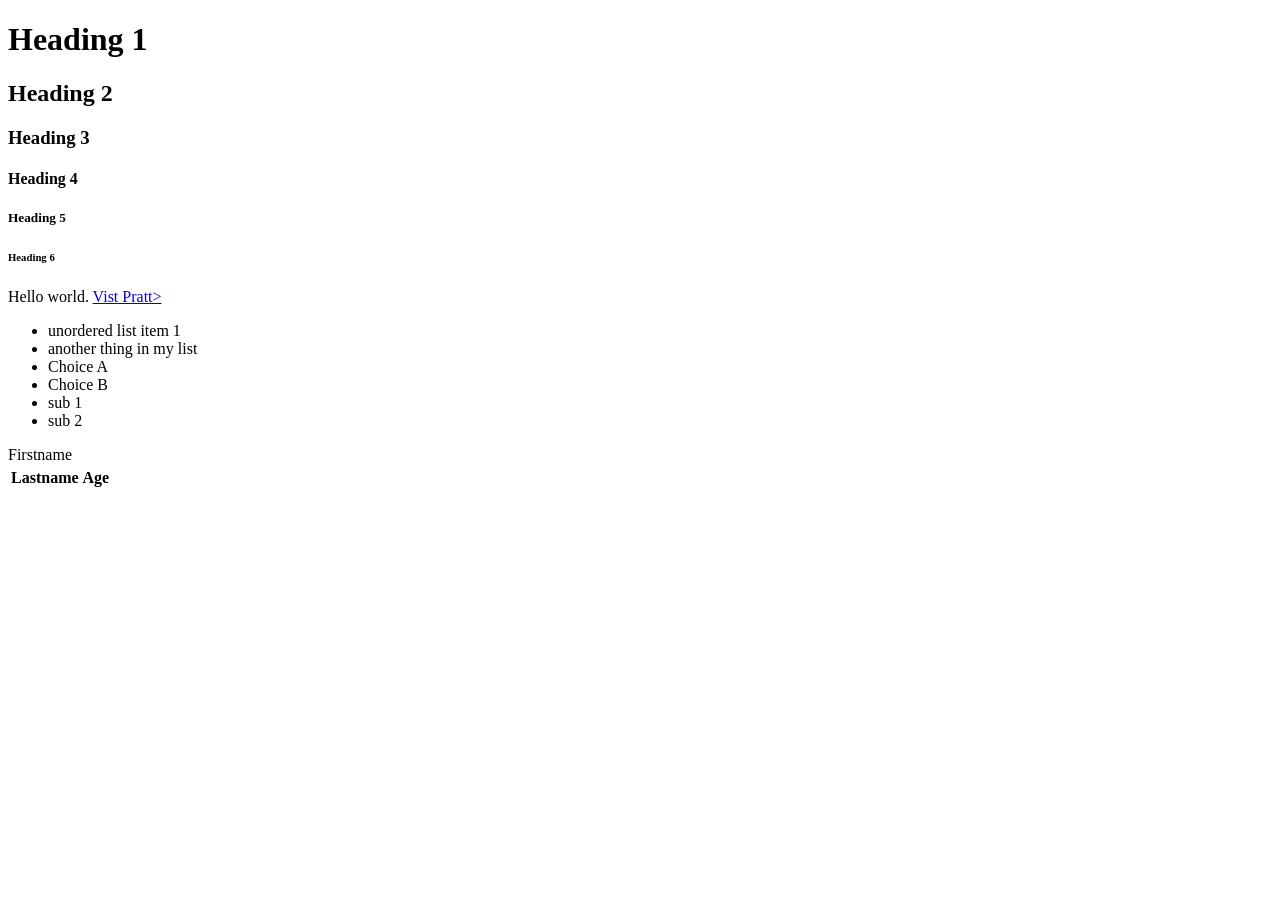
==== index.html @ a2eb0dad "Update index.html" ====
<!DOCTYPE html>
<html>
    <head>
        <meta charset="UTF-8">
</head>
    <body>
        <h1>Heading 1</h1>
        <h2>Heading 2</h2>
        <h3>Heading 3</h3>
        <h4>Heading 4</h4>
        <h5>Heading 5</h5>
        <h6>Heading 6</h6>
        Hello world.
        <a href="https://www.pratt.edu/">Vist Pratt> </a>
        <ul>
            <li>unordered list item 1</li>
            <li>another thing in my list</li>
            <body>
            <li>Choice A</li>
            <li>Choice B</li>
                <li>sub 1</li>
                <li>sub 2</li>
        </ul>

            <table>
                <tr></tr>Firstname</th>
                <th>Lastname</th>
                <th>Age</th>
                </tr>
                <tr></tr>
            </table>
            
    </body> 
</html>
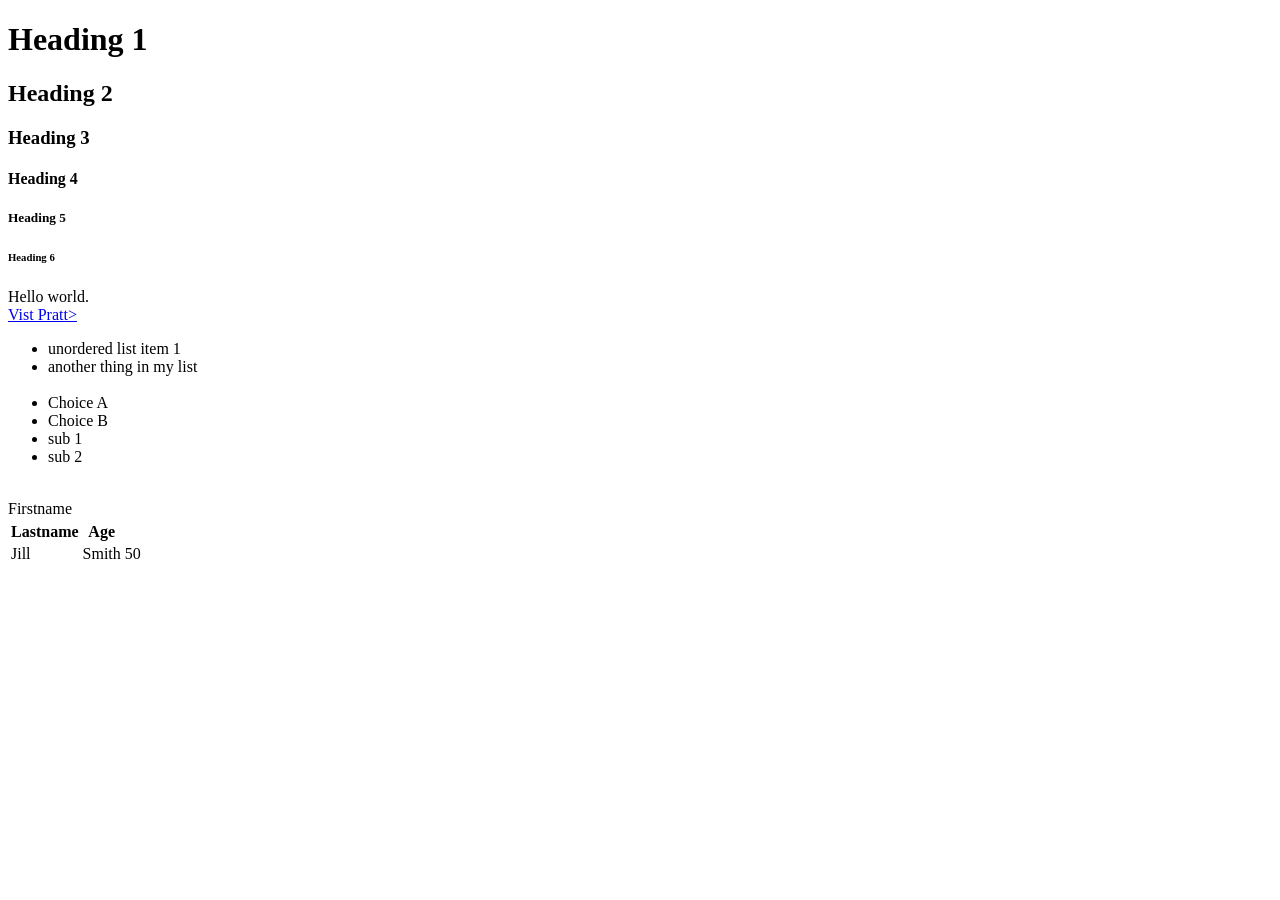
==== commit e9107549: "Update index.html" ====
--- a/index.html
+++ b/index.html
@@ -11,23 +11,28 @@
         <h5>Heading 5</h5>
         <h6>Heading 6</h6>
         Hello world.
+        <br>
         <a href="https://www.pratt.edu/">Vist Pratt> </a>
         <ul>
             <li>unordered list item 1</li>
             <li>another thing in my list</li>
-            <body>
+            <br>
             <li>Choice A</li>
             <li>Choice B</li>
                 <li>sub 1</li>
                 <li>sub 2</li>
         </ul>
-
+        <br>
             <table>
                 <tr></tr>Firstname</th>
                 <th>Lastname</th>
                 <th>Age</th>
                 </tr>
-                <tr></tr>
+                <tr>
+                    <td>Jill</td>
+                    <td>Smith</td>
+                    <td>50</td>
+                </tr>
             </table>
             
     </body> 
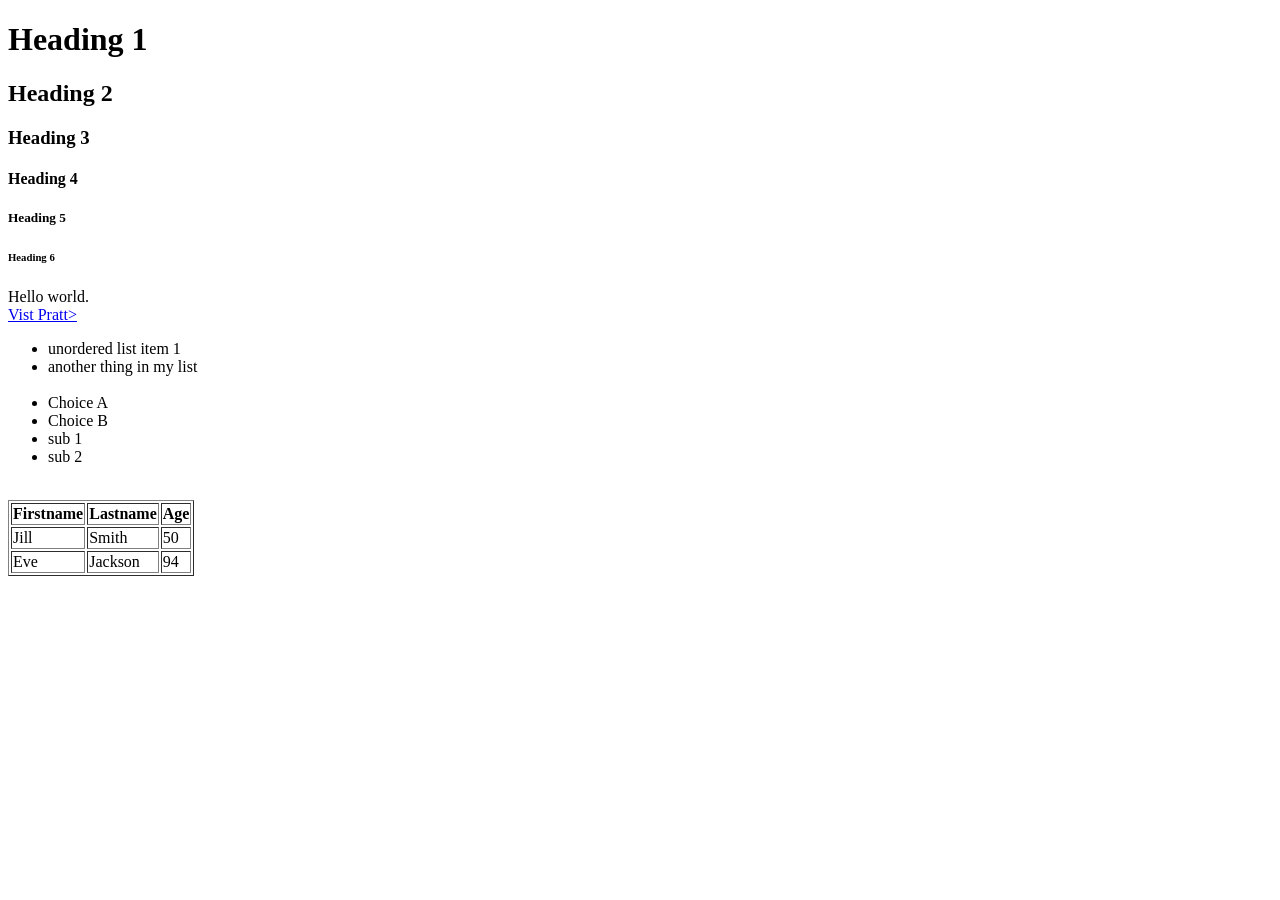
==== commit 9b7f6828: "Update index.html" ====
--- a/index.html
+++ b/index.html
@@ -24,15 +24,22 @@
         </ul>
         <br>
             <table>
-                <tr></tr>Firstname</th>
-                <th>Lastname</th>
-                <th>Age</th>
+                <table border="1">
+                <tr>
+                    <th>Firstname</th>
+                    <th>Lastname</th>
+                    <th>Age</th>
                 </tr>
                 <tr>
                     <td>Jill</td>
                     <td>Smith</td>
                     <td>50</td>
                 </tr>
+                <tr>
+                    <td>Eve</td>
+                    <td>Jackson</td>
+                    <td>94</td>
+                </tr>
             </table>
             
     </body> 
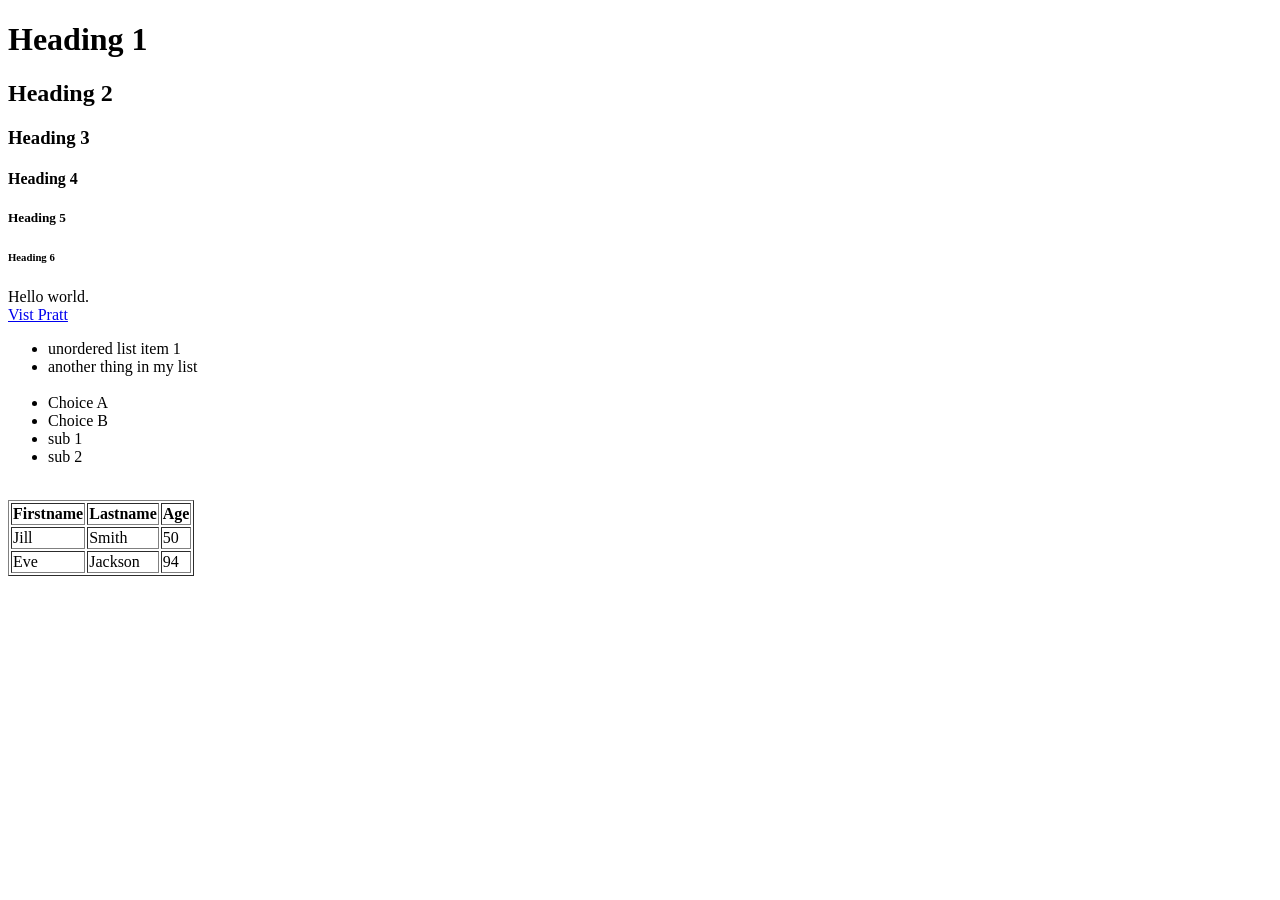
==== commit 4ae5d033: "Update index.html" ====
--- a/index.html
+++ b/index.html
@@ -12,7 +12,7 @@
         <h6>Heading 6</h6>
         Hello world.
         <br>
-        <a href="https://www.pratt.edu/">Vist Pratt> </a>
+        <a href="https://www.pratt.edu/">Vist Pratt </a>
         <ul>
             <li>unordered list item 1</li>
             <li>another thing in my list</li>
@@ -26,9 +26,7 @@
             <table>
                 <table border="1">
                 <tr>
-                    <th>Firstname</th>
-                    <th>Lastname</th>
-                    <th>Age</th>
+                    <th>Firstname</th><th>Lastname</th><th>Age</th>
                 </tr>
                 <tr>
                     <td>Jill</td>
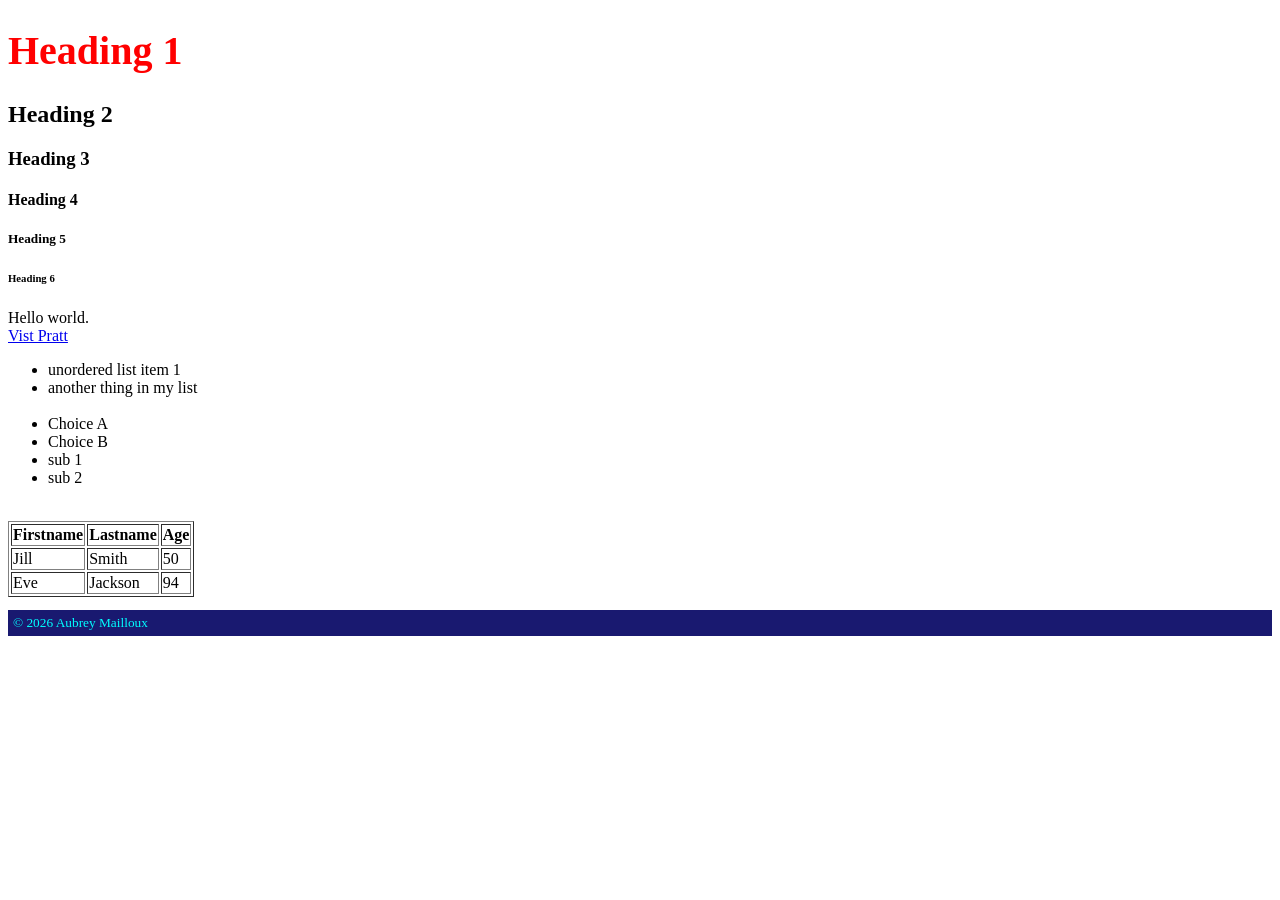
==== commit 6821333e: "Update index.html add footer" ====
--- a/index.html
+++ b/index.html
@@ -1,6 +1,7 @@
 <!DOCTYPE html>
 <html>
     <head>
+        <link rel="stylesheet" href="./style.css">
         <meta charset="UTF-8">
 </head>
     <body>
@@ -41,4 +42,9 @@
             </table>
             
     </body> 
+    <footer>
+        <small>
+    <p>© 2026 Aubrey Mailloux</p>
+            </small>
+  </footer>
 </html>
--- a/style.css
+++ b/style.css
@@ -0,0 +1,10 @@
+h1 {
+  color: red;
+  font-size: 2.5em;
+}
+
+p {
+  color: aqua;
+  padding: 5px;
+  background: midnightblue;
+}
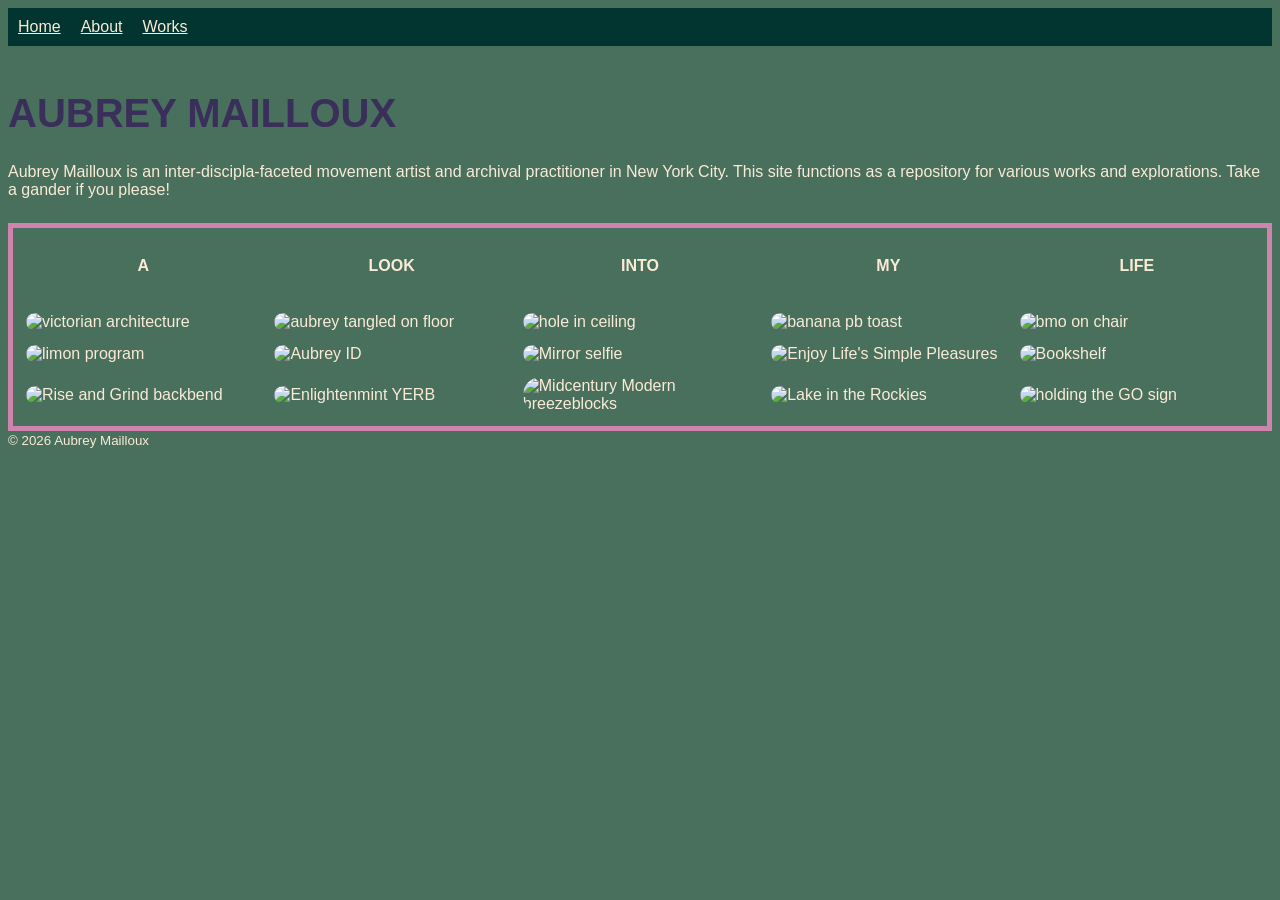
==== commit 8ad75fb3: "Web Basics upload 10/14" ====
--- a/index.html
+++ b/index.html
@@ -1,50 +1,64 @@
+<!--code validated 10/14/26-->
 <!DOCTYPE html>
-<html>
+<html lang="en">
     <head>
+        <title>MAILLOUX | Home</title>
+        <meta name="viewport" content="width=device-width, initial-scale=1.0">
         <link rel="stylesheet" href="./style.css">
         <meta charset="UTF-8">
 </head>
     <body>
-        <h1>Heading 1</h1>
-        <h2>Heading 2</h2>
-        <h3>Heading 3</h3>
-        <h4>Heading 4</h4>
-        <h5>Heading 5</h5>
-        <h6>Heading 6</h6>
-        Hello world.
+        <nav class="navbar">
+        <ul>
+            <li><a href="index.html">Home</a></li>
+            <li><a href="about.html">About</a></li>
+            <li><a href="works.html">Works</a></li>
+        </ul>
+
+
+        </nav>
         <br>
-        <a href="https://www.pratt.edu/">Vist Pratt </a>
-        <ul>
-            <li>unordered list item 1</li>
-            <li>another thing in my list</li>
-            <br>
-            <li>Choice A</li>
-            <li>Choice B</li>
-                <li>sub 1</li>
-                <li>sub 2</li>
-        </ul>
-        <br>
-            <table>
-                <table border="1">
+        <h1>AUBREY MAILLOUX</h1>
+        <p>Aubrey Mailloux is an inter-discipla-faceted movement artist and archival practitioner in New York City. This site functions as a repository for various works and explorations. Take a gander if you please!</p>
+         
+        <table id="pinterest">
                 <tr>
-                    <th>Firstname</th><th>Lastname</th><th>Age</th>
+                    <th><p>A</p></th>
+                    <th><p>LOOK</p></th>
+                    <th><p>INTO</p></th>
+                    <th><p>MY</p></th>
+                    <th><p>LIFE</p></th>
                 </tr>
                 <tr>
-                    <td>Jill</td>
-                    <td>Smith</td>
-                    <td>50</td>
+                    <td><img src="images/row1-column1.jpeg" alt="victorian architecture" ></td>
+                    <td><img src="images/row1-column2.jpeg" alt="aubrey tangled on floor"></td>
+                    <td><img src="images/row1-column3.jpeg" alt="hole in ceiling"></td>
+                    <td><img src="images/row1-column4.jpeg" alt="banana pb toast"></td>
+                    <td><img src="images/row1-column5.jpeg" alt="bmo on chair"></td>
                 </tr>
+
                 <tr>
-                    <td>Eve</td>
-                    <td>Jackson</td>
-                    <td>94</td>
+                    <td><img src="images/row2-column1.jpeg" alt="limon program"></td>
+                    <td><img src="images/row2-column2.jpeg" alt="Aubrey ID"></td>
+                    <td><img src="images/row2-column3.jpeg" alt="Mirror selfie"></td>
+                    <td><img src="images/row2-column4.jpeg" alt="Enjoy Life's Simple Pleasures"></td>
+                    <td><img src="images/row2-column5.jpeg" alt="Bookshelf"></td>
                 </tr>
-            </table>
+
+                <tr><td><img src="images/row3-column1.jpeg" alt="Rise and Grind backbend"></td>
+                    <td><img src="images/row3-column2.jpeg" alt="Enlightenmint YERB"></td>
+                    <td><img src="images/row3-column3.jpeg" alt="Midcentury Modern breezeblocks"></td>
+                    <td><img src="images/row3-column4.jpeg" alt="Lake in the Rockies"></td>
+                    <td><img src="images/row3-column5.jpeg" alt="holding the GO sign"></td>
+                </tr>
+                </table>
+        
+                
             
-    </body> 
     <footer>
         <small>
-    <p>© 2026 Aubrey Mailloux</p>
+    © 2026 Aubrey Mailloux
             </small>
   </footer>
+   </body> 
 </html>
--- a/style.css
+++ b/style.css
@@ -1,10 +1,101 @@
+/* validated 10/14/26 */
+
+/* navbar */
+
+body {
+  font-family: "Arial", sans-serif;
+  background-color: #496F5D;
+  color:antiquewhite;
+}
+
+.navbar {
+    ul {
+        list-style-type: none;
+        margin: 0;
+        padding: 0;
+        background-color: #02352f;
+        overflow:hidden;
+    }
+    ul li {
+      float: left;
+      
+}
+ ul li a {
+      display: block;
+      color: antiquewhite;
+      text-align: left;
+      padding: 10px 10px;
+    }
+    ul li a:hover {
+      background-color: #04544B;
+    
+    }
+}
+    
 h1 {
-  color: red;
+  color: #392f5a;
+  font-family: "Arial", sans-serif;
   font-size: 2.5em;
 }
 
-p {
-  color: aqua;
-  padding: 5px;
-  background: midnightblue;
+h2 {
+  color: #392f5a;
+  font-family: "Arial", sans-serif;
+  font-size: 2em;
 }
+
+h3 {
+  color: antiquewhite;
+  font-family: "Arial", sans-serif;
+  font-size: 1em;
+}
+
+p, footer {
+  margin-bottom: 1.5rem;
+  color: antiquewhite;
+  font-family: "Arial", sans-serif;
+  font-size:16px;
+}
+
+ul {
+  font-weight: 100;
+  font-family: "Arial", sans-serif;
+}
+
+.breathingroom {
+  margin: 2em;
+  font-weight: 800;
+}
+
+/* table image size */
+
+table {
+  width: 100%;
+  table-layout: auto; 
+}
+
+  #pinterest {
+      border: #CE84AD 5px solid;
+      border-collapse: separate;
+      border-spacing:  12px;
+      font-family: "Arial", sans-serif;
+      width: 100%;
+      table-layout: fixed;
+  }
+td img {
+  width: 100%;
+  height: auto;
+  object-fit: contain;
+  display:block;
+  border-radius: 25px;
+
+}
+/*inline image and text */
+.inlineimg {
+display: flex; 
+align-items: flex-start;
+gap: 10px;
+  max-width: 100%;
+  height: auto;
+}
+  
